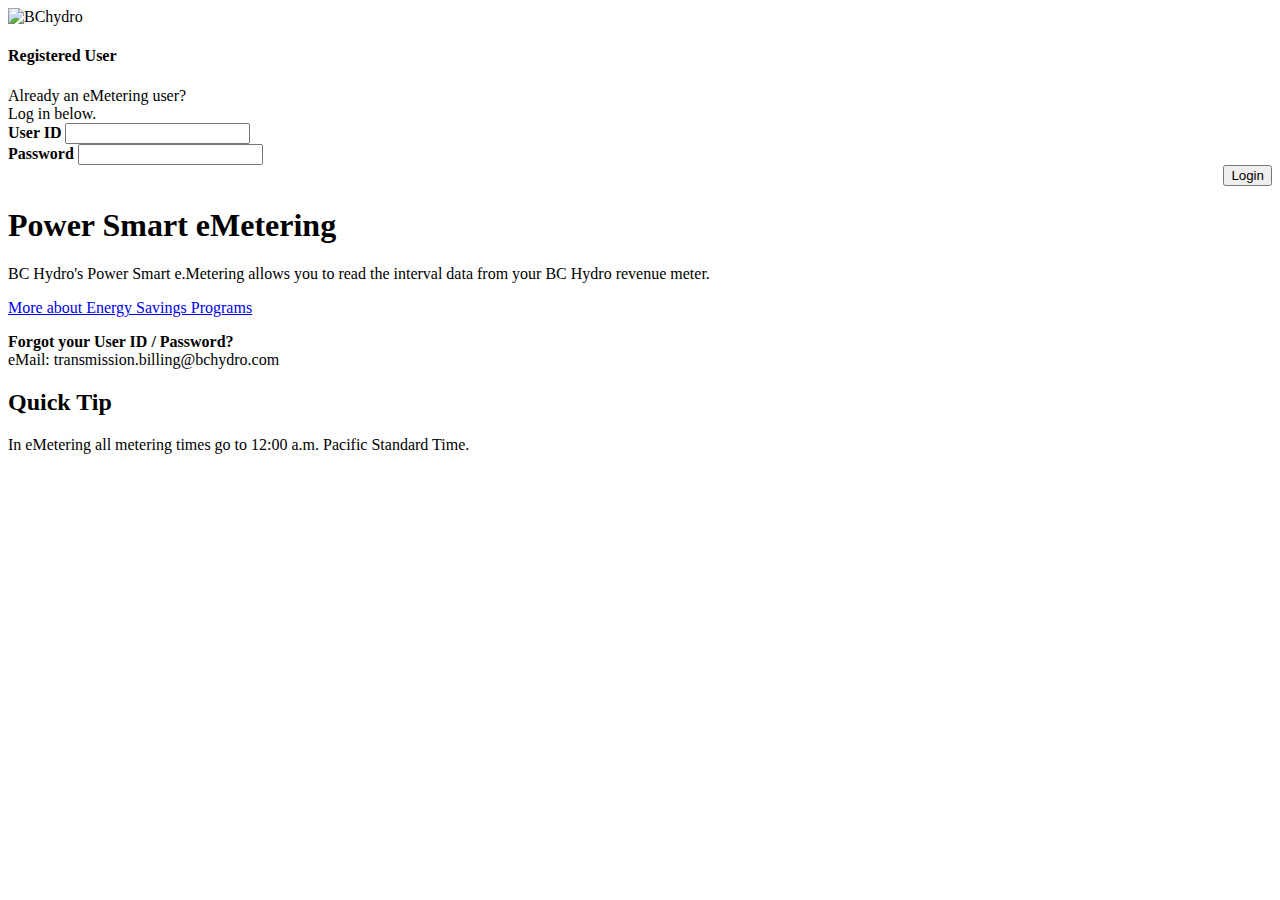
==== src/main/webapp/index.html @ ca958e97 "Initial add" ====
<html xmlns="http://www.w3.org/1999/xhtml" xml:lang="en" lang="en">

<head>
    <title>BC Hydro - eMetering</title>

    <meta http-equiv="Content-Type" content="text/html; charset=UTF-8" />
    <meta http-equiv="Content-Language" content="en-us" />
    <meta http-equiv="imagetoolbar" content="false" />
    <meta name="MSSmartTagsPreventParsing" content="true" />
    <meta name="robots" content="all" />
    <meta name="copyright" content="Copyright (c) 2008 BC Hydro" />

    <link rel="stylesheet" type="text/css" media="all" href="includes/css/interim_extranet_apps.css" />


    <script src="scripts/jquery-1.12.3.min.js" type="text/javascript">
    </script>


</head>

<body>
    <div id="container">
        <div id="header">
            <IMG alt=BChydro src="includes/img/BC_Hydro_logo.png">
        </div>
        <!-- /end #header -->

        <div id="bodyWrapper">
            <div id="sideBar">
                <div id="sideNav">
                    <h4>Registered User</h4>
                    <div class="sidebarstd">
                        Already an eMetering user?
                        <br /> Log in below.
                    </div>
                    <form method="POST" name="emeterLoginForm" id="emeterLoginForm" action="/">
                        <div class="sidebarstd">
                            <b>User ID</b>
                            <input type="text" name="UserID" id="UserID" />
                        </div>
                        <div class="sidebarstd">
                            <b>Password</b>
                            <input type="password" name="password" id="password" />
                        </div>
                        <div class="sidebarstd" align="right">
                            <!-- 		<input name="request" type="submit" class="submitCancel"
								id="ajax" value="Login" /><br />  -->
                            <!--                                                        <input type="button" id="loginButton" value="Login" onclick="callOtherDomain()" />-->
                            <input type="button" id="loginButton" value="Login" />

                            <br>
                        </div>
                        <input type="hidden" name="width" />
                        <input type="hidden" name="height" />
                        <input type="hidden" name="browser" />
                    </form>
                    <div id="demo"></div>
                </div>
            </div>
            <!-- /end #sideNav -->
        </div>
        <!-- /end #sideBar -->

        <div id="bcMain">
            <div id="bodyContent">
                <h1 style="text-transform: none;">Power Smart eMetering</h1>
                <div id="bcLeftCol">
                    <div id="Application">
                        <p>BC Hydro's Power Smart e.Metering allows you to read the interval data from your BC Hydro revenue meter.</p>
                        <p>
                            <a href="http://www.bchydro.com/powersmart/business.html">More
								about Energy Savings Programs</a>
                        </p>
                        <p>
                            <b>Forgot your User ID / Password?</b>
                            <br /> eMail: transmission.billing@bchydro.com
                            <br />
                    </div>
                    <!-- /end #Application -->
                </div>
                <div id="rightBar">
                    <div class="dialog">
                        <div class="hd">
                            <div class="c"></div>
                        </div>
                        <div class="bd">
                            <div class="c">
                                <div class="s">
                                    <h2>Quick Tip</h2>
                                    <p>In eMetering all metering times go to 12:00 a.m. Pacific Standard Time.</p>
                                </div>
                            </div>
                        </div>
                        <div class="ft">
                            <div class="c"></div>
                        </div>
                    </div>
                </div>
            </div>
            <!-- /end #bodyContent -->
        </div>
        <!-- /end #bcMain -->
    </div>
    <!-- /end #bodyWrapper -->
    </div>
</body>
<script>
    var form_data;
    $(document).ready(function () {
        $("#loginButton").click(function () {
            makeCorsRequest();
        });
    });

    //   
    // Create the XHR object.
    function createCORSRequest(method, url) {
        var xhr = new XMLHttpRequest();
        if ("withCredentials" in xhr) {
            // XHR for Chrome/Firefox/Opera/Safari.
            xhr.open(method, url, true);
        } else if (typeof XDomainRequest != "undefined") {
            // XDomainRequest for IE.
            xhr = new XDomainRequest();
            xhr.open(method, url);
        } else {
            // CORS not supported.
            xhr = null;
        }
        xhr.setRequestHeader('Access-Control-Request-Headers', 'origin, content-type, Accept');
        return xhr;
    }


    // Make the actual CORS request.
    function makeCorsRequest() {
        form_data = new FormData($('#emeterLoginForm')[0]);

        // All HTML5 Rocks properties support CORS.
        var url = 'https://kdcbchemdrweb2.bchydro.bc.ca/eMeterRestWebApi/api/DemandResponseIsUser';

        var xhr = createCORSRequest('POST', url);
        if (!xhr) {
            alert('CORS not supported');
            return;
        }

        // Response handlers.
        xhr.onload = function () {
            var text = xhr.responseText;
            alert('Response from CORS request to ' + text);
        };

        xhr.onerror = function () {
            alert('Woops, there was an error making the request.');
        };

        xhr.send(form_data);
    }
</script>

</html>
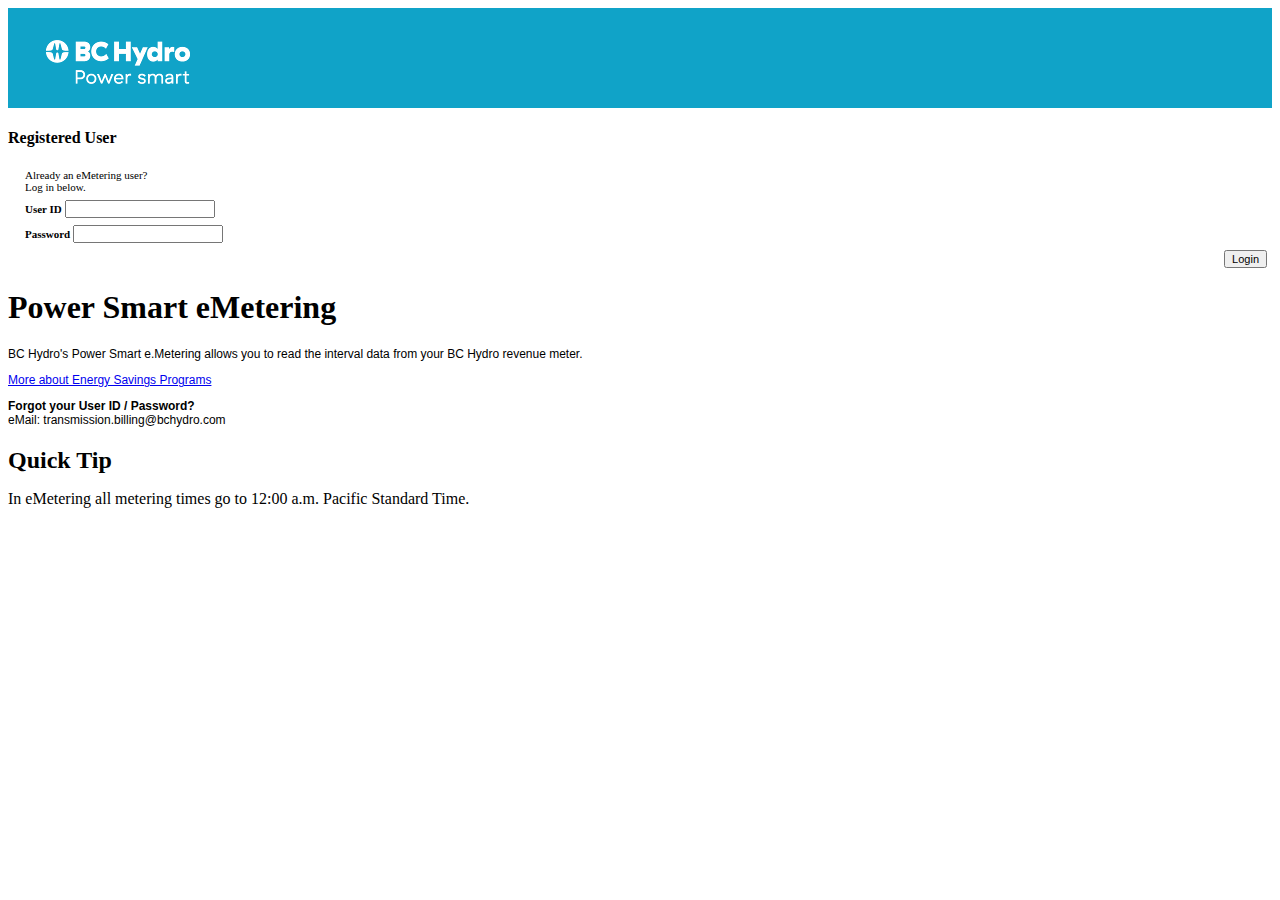
==== commit f4a96c31: "Working version - need clean up" ====
--- a/src/main/webapp/index.html
+++ b/src/main/webapp/index.html
@@ -3,15 +3,15 @@
 <head>
     <title>BC Hydro - eMetering</title>
 
-    <meta http-equiv="Content-Type" content="text/html; charset=UTF-8" />
-    <meta http-equiv="Content-Language" content="en-us" />
-    <meta http-equiv="imagetoolbar" content="false" />
-    <meta name="MSSmartTagsPreventParsing" content="true" />
-    <meta name="robots" content="all" />
-    <meta name="copyright" content="Copyright (c) 2008 BC Hydro" />
+    <meta http-equiv="Content-Type" content="text/html; charset=UTF-8"/>
+    <meta http-equiv="Content-Language" content="en-us"/>
+    <meta http-equiv="imagetoolbar" content="false"/>
+    <meta name="MSSmartTagsPreventParsing" content="true"/>
+    <meta name="robots" content="all"/>
+    <meta name="copyright" content="Copyright (c) 2008 BC Hydro"/>
 
-    <link rel="stylesheet" type="text/css" media="all" href="includes/css/interim_extranet_apps.css" />
-
+    <link rel="stylesheet" type="text/css" media="all" href="includes/css/interim_extranet_apps.css"/>
+    <link rel="stylesheet" type="text/css" media="all" href="includes/css/emeterloginpopup.css"/>
 
     <script src="scripts/jquery-1.12.3.min.js" type="text/javascript">
     </script>
@@ -20,144 +20,167 @@
 </head>
 
 <body>
-    <div id="container">
-        <div id="header">
-            <IMG alt=BChydro src="includes/img/BC_Hydro_logo.png">
-        </div>
-        <!-- /end #header -->
+<div id="container">
+    <div id="header">
+        <IMG alt=BChydro src="includes/img/BC_Hydro_logo.png">
+    </div>
+    <!-- /end #header -->
 
-        <div id="bodyWrapper">
-            <div id="sideBar">
-                <div id="sideNav">
-                    <h4>Registered User</h4>
+    <div id="bodyWrapper">
+        <div id="sideBar">
+            <div id="sideNav">
+                <h4>Registered User</h4>
+                <div class="sidebarstd">
+                    Already an eMetering user?
+                    <br/> Log in below.
+                </div>
+                <form method="POST" name="emeterLoginForm" id="emeterLoginForm" action="/">
                     <div class="sidebarstd">
-                        Already an eMetering user?
-                        <br /> Log in below.
+                        <b>User ID</b>
+                        <input type="text" name="UserID" id="UserID"/>
                     </div>
-                    <form method="POST" name="emeterLoginForm" id="emeterLoginForm" action="/">
-                        <div class="sidebarstd">
-                            <b>User ID</b>
-                            <input type="text" name="UserID" id="UserID" />
+                    <div class="sidebarstd">
+                        <b>Password</b>
+                        <input type="password" name="password" id="password"/>
+                    </div>
+                    <div class="sidebarstd" align="right">
+                        <input type="button" id="loginButton" value="Login"/>
+                        <br>
+                    </div>
+                    <!--<input type="hidden" name="width"/>-->
+                    <!--<input type="hidden" name="height"/>-->
+                    <!--<input type="hidden" name="browser"/>-->
+                </form>
+                <!-- The Modal -->
+                <div id="myModal" class="modal">
+
+                    <!-- Modal content -->
+                    <div class="modal-content">
+                        <div class="modal-header">
+                            <span class="close">×</span>
+                            <h2>Select Destination</h2>
                         </div>
-                        <div class="sidebarstd">
-                            <b>Password</b>
-                            <input type="password" name="password" id="password" />
+                        <div class="modal-body">
+                            <table>
+                                <tr>
+                                    <th><a href="http://w3t3:7002/emeter/adminLogin.html" class="modalbtn">eMeter</a></th>
+                                    <th><a href="http://google.com" class="modalbtn">Demand Response</a></th>
+                                </tr>
+                            </table>
                         </div>
-                        <div class="sidebarstd" align="right">
-                            <!-- 		<input name="request" type="submit" class="submitCancel"
-								id="ajax" value="Login" /><br />  -->
-                            <!--                                                        <input type="button" id="loginButton" value="Login" onclick="callOtherDomain()" />-->
-                            <input type="button" id="loginButton" value="Login" />
-
-                            <br>
-                        </div>
-                        <input type="hidden" name="width" />
-                        <input type="hidden" name="height" />
-                        <input type="hidden" name="browser" />
-                    </form>
-                    <div id="demo"></div>
-                </div>
-            </div>
-            <!-- /end #sideNav -->
-        </div>
-        <!-- /end #sideBar -->
-
-        <div id="bcMain">
-            <div id="bodyContent">
-                <h1 style="text-transform: none;">Power Smart eMetering</h1>
-                <div id="bcLeftCol">
-                    <div id="Application">
-                        <p>BC Hydro's Power Smart e.Metering allows you to read the interval data from your BC Hydro revenue meter.</p>
-                        <p>
-                            <a href="http://www.bchydro.com/powersmart/business.html">More
-								about Energy Savings Programs</a>
-                        </p>
-                        <p>
-                            <b>Forgot your User ID / Password?</b>
-                            <br /> eMail: transmission.billing@bchydro.com
-                            <br />
-                    </div>
-                    <!-- /end #Application -->
-                </div>
-                <div id="rightBar">
-                    <div class="dialog">
-                        <div class="hd">
-                            <div class="c"></div>
-                        </div>
-                        <div class="bd">
-                            <div class="c">
-                                <div class="s">
-                                    <h2>Quick Tip</h2>
-                                    <p>In eMetering all metering times go to 12:00 a.m. Pacific Standard Time.</p>
-                                </div>
-                            </div>
-                        </div>
-                        <div class="ft">
-                            <div class="c"></div>
+                        <div class="modal-footer">
+                            <h3>Modal Footer</h3>
                         </div>
                     </div>
                 </div>
+
             </div>
-            <!-- /end #bodyContent -->
         </div>
-        <!-- /end #bcMain -->
+        <!-- /end #sideNav -->
     </div>
-    <!-- /end #bodyWrapper -->
+    <!-- /end #sideBar -->
+
+    <div id="bcMain">
+        <div id="bodyContent">
+            <h1 style="text-transform: none;">Power Smart eMetering</h1>
+            <div id="bcLeftCol">
+                <div id="Application">
+                    <p>BC Hydro's Power Smart e.Metering allows you to read the interval data from your BC Hydro revenue
+                        meter.</p>
+                    <p>
+                        <a href="http://www.bchydro.com/powersmart/business.html">More
+                            about Energy Savings Programs</a>
+                    </p>
+                    <p>
+                        <b>Forgot your User ID / Password?</b>
+                        <br/> eMail: transmission.billing@bchydro.com
+                        <br/>
+                </div>
+                <!-- /end #Application -->
+            </div>
+            <div id="rightBar">
+                <div class="dialog">
+                    <div class="hd">
+                        <div class="c"></div>
+                    </div>
+                    <div class="bd">
+                        <div class="c">
+                            <div class="s">
+                                <h2>Quick Tip</h2>
+                                <p>In eMetering all metering times go to 12:00 a.m. Pacific Standard Time.</p>
+                            </div>
+                        </div>
+                    </div>
+                    <div class="ft">
+                        <div class="c"></div>
+                    </div>
+                </div>
+            </div>
+        </div>
+        <!-- /end #bodyContent -->
     </div>
+    <!-- /end #bcMain -->
+</div>
+<!-- /end #bodyWrapper -->
+</div>
 </body>
 <script>
-    var form_data;
+
+    // Get the modal
+    var modal = document.getElementById('myModal');
+
+    // Get the <span> element that closes the modal
+    var span = document.getElementsByClassName("close")[0];
+
+
     $(document).ready(function () {
+        modal.style.display = "none";
+
         $("#loginButton").click(function () {
-            makeCorsRequest();
+            var form_data = {
+                UserID: $("#UserID").val(),
+                password: $("#password").val()
+            };
+
+            $.ajax({
+                        type: "GET",
+                        url: 'http://localhost:8080/emetering/login',
+                        dataType: 'json',
+                        data: form_data
+                    })
+                    .done(function (data) {
+                        var parsed = data;
+                        console.log(parsed.Status +  " " + parsed.DR + " " + parsed.token);
+                        var status = parsed.Status;
+                        var dr = parsed.DR;
+                        if (status == 'OK' && dr == 'No') {
+                            alert("OK, DR No");
+                            //Check DR No w/o token. Direct to old eMeter ap.
+                            location.href = "http://w3t3:7002/emeter/adminLogin.html";
+                        }
+                        if (status == 'OK' && dr == 'Yes') {
+                            //Check DR yes w token. Show popup to give them option.
+                            alert("OK, DR yes");
+
+                        } else if (status == 'Bad password') {
+                            // DR no w/o token
+                            alert("Bad password");
+
+                        } else if (status == 'Error') {
+                            // DR no w/o token
+                            alert("Error");
+                        } else {
+                            //
+                            alert("else???");
+                        }
+                            modal.style.display = "block";
+                    });
+
+
+            return false; // keeps the page from not refreshing
         });
     });
 
-    //   
-    // Create the XHR object.
-    function createCORSRequest(method, url) {
-        var xhr = new XMLHttpRequest();
-        if ("withCredentials" in xhr) {
-            // XHR for Chrome/Firefox/Opera/Safari.
-            xhr.open(method, url, true);
-        } else if (typeof XDomainRequest != "undefined") {
-            // XDomainRequest for IE.
-            xhr = new XDomainRequest();
-            xhr.open(method, url);
-        } else {
-            // CORS not supported.
-            xhr = null;
-        }
-        xhr.setRequestHeader('Access-Control-Request-Headers', 'origin, content-type, Accept');
-        return xhr;
-    }
-
-
-    // Make the actual CORS request.
-    function makeCorsRequest() {
-        form_data = new FormData($('#emeterLoginForm')[0]);
-
-        // All HTML5 Rocks properties support CORS.
-        var url = 'https://kdcbchemdrweb2.bchydro.bc.ca/eMeterRestWebApi/api/DemandResponseIsUser';
-
-        var xhr = createCORSRequest('POST', url);
-        if (!xhr) {
-            alert('CORS not supported');
-            return;
-        }
-
-        // Response handlers.
-        xhr.onload = function () {
-            var text = xhr.responseText;
-            alert('Response from CORS request to ' + text);
-        };
-
-        xhr.onerror = function () {
-            alert('Woops, there was an error making the request.');
-        };
-
-        xhr.send(form_data);
-    }
 </script>
 
 </html>--- a/src/main/webapp/includes/css/interim_extranet_apps.css
+++ b/src/main/webapp/includes/css/interim_extranet_apps.css
@@ -0,0 +1,321 @@
+BODY {
+	HEIGHT: 400px
+}
+#header_project_points {
+	FONT-SIZE: 11px; COLOR: #000; PADDING-BOTTOM: 6px; TEXT-ALIGN: right; PADDING-TOP: 6px; PADDING-LEFT: 14px; MARGIN: 0px; PADDING-RIGHT: 6px
+}
+#header_project_points .upper {
+	TEXT-TRANSFORM: uppercase
+}
+#progress {
+	WIDTH: 185px; BORDER-BOTTOM: #ccc 0px dotted; PADDING-BOTTOM: 0px; PADDING-TOP: 0px; PADDING-LEFT: 0px; MARGIN: 0px; PADDING-RIGHT: 0px
+}
+#progress OL {
+	LIST-STYLE-TYPE: decimal; BACKGROUND: #fff; LIST-STYLE-POSITION: outside; PADDING-BOTTOM: 0px; PADDING-TOP: 0px; PADDING-LEFT: 0px; MARGIN: 0px; PADDING-RIGHT: 0px
+}
+#progress OL {
+	COLOR: #000
+}
+UL #progress OL LI A {
+	COLOR: #000
+}
+UL #progress OL LI.bcBold {
+	COLOR: #000
+}
+#progress OL LI {
+	BORDER-TOP: #ccc 0px dotted; PADDING-BOTTOM: 6px; PADDING-TOP: 6px; PADDING-LEFT: 0px; PADDING-RIGHT: 0px; TEXT-INDENT: 10px
+}
+DIV#progress OL LI A {
+	LIST-STYLE-TYPE: decimal; LIST-STYLE-POSITION: outside; MARGIN-LEFT: 28px; DISPLAY: block
+}
+#progress UL.bctier1 LI {
+	BACKGROUND: #fff
+}
+.sidebarstd2 {
+	MARGIN: 0px
+}
+#progress OL LI.sidebarstd2 {
+	COLOR: #999
+}
+#progress OL LI.bcBold {
+	COLOR: #000
+}
+DIV#progress OL LI.sidebarstd2 {
+	PADDING-BOTTOM: 6px; PADDING-TOP: 6px; PADDING-LEFT: 0px; MARGIN-LEFT: 28px; PADDING-RIGHT: 0px; TEXT-INDENT: 10px
+}
+#Application {
+	FONT-SIZE: 12px; FONT-FAMILY: Arial, Helvetica, sans-serif
+}
+#Application UL LI {
+	FONT-SIZE: 12px
+}
+#Application OL LI {
+	FONT-SIZE: 12px; LINE-HEIGHT: 150%
+}
+#Application .orangeBorder {
+	BORDER-TOP: #ed0c6e 2px solid; BORDER-RIGHT: #ed0c6e 2px solid; BORDER-BOTTOM: #ed0c6e 2px solid; COLOR: #333333; BORDER-LEFT: #ed0c6e 2px solid
+}
+#Application .orangeBorder UL {
+	
+}
+#Application .orangeBorder UL LI {
+	BACKGROUND: none transparent scroll repeat 0% 0%; LIST-STYLE-IMAGE: url(../../image/bullet_red.gif)
+}
+#Application .hr {
+	BORDER-TOP: #cccccc 1px solid; WIDTH: 100%
+}
+UNKNOWN {
+	DISPLAY: inline
+}
+#sideNav FORM INPUT {
+	FONT-SIZE: 11px; FONT-FAMILY: Arial, Helvetica, sans-serif
+}
+H2 {
+	MARGIN-BOTTOM: 10px
+}
+.searchbox {
+	FONT-SIZE: 11px; BORDER-TOP: #000066 1px solid; FONT-FAMILY: arial,helvetica,geneva,sans-serif; BORDER-RIGHT: #000066 1px solid; WIDTH: 100px; BORDER-BOTTOM: #000066 1px solid; COLOR: #000066; BORDER-LEFT: #000066 1px solid; BACKGROUND-COLOR: #e6f3f8
+}
+.inputbox {
+	FONT-SIZE: 11px; BORDER-TOP: #000066 1px solid; FONT-FAMILY: arial,helvetica,geneva,sans-serif; BORDER-RIGHT: #000066 1px solid; BORDER-BOTTOM: #000066 1px solid; COLOR: #000066; BORDER-LEFT: #000066 1px solid; BACKGROUND-COLOR: #e6f3f8
+}
+.submitbutt {
+	FONT-SIZE: 10px; BORDER-TOP: #000066 1px solid; FONT-FAMILY: arial,helvetica,geneva,sans-serif; BORDER-RIGHT: #000066 1px solid; BORDER-BOTTOM: #000066 1px solid; COLOR: #000066; BORDER-LEFT: #000066 1px solid; BACKGROUND-COLOR: #a5cd91
+}
+.submitbuttblue {
+	FONT-SIZE: 11px; BORDER-TOP: #006600 1px solid; FONT-FAMILY: arial,helvetica,geneva,sans-serif; BORDER-RIGHT: #006600 1px solid; BORDER-BOTTOM: #006600 1px solid; FONT-WEIGHT: bold; COLOR: #ffffff; PADDING-BOTTOM: 0px; PADDING-TOP: 0px; PADDING-LEFT: 3px; BORDER-LEFT: #006600 1px solid; PADDING-RIGHT: 3px; BACKGROUND-COLOR: #006600
+}
+.buttonSmall {
+	WIDTH: 70px
+}
+#Application .buttonSmall {
+	WIDTH: 70px
+}
+#Application .buttonssDisabled {
+	FONT-SIZE: 12px; BORDER-TOP: #ccc 1px solid; FONT-WEIGHT: bold; COLOR: #ffffff; PADDING-BOTTOM: 1px; TEXT-ALIGN: center; PADDING-TOP: 1px
+}
+DIV.arrow {
+	MARGIN-TOP: 11px
+}
+DIV.item {
+	FONT-SIZE: 12px; MARGIN-TOP: 8px; MARGIN-RIGHT: 5px
+}
+.blurb {
+	FONT-SIZE: 12px; MARGIN: 15px 15px 0px
+}
+.homepagelargetext {
+	FONT-SIZE: 12px; FONT-FAMILY: Verdana, Arial, Helvetica, sans-serif; COLOR: #333333; PADDING-BOTTOM: 3px; TEXT-ALIGN: left; PADDING-LEFT: 1px; PADDING-RIGHT: 1px
+}
+.homepagesmalltext {
+	FONT-SIZE: 11px; FONT-FAMILY: Verdana, Arial, Helvetica, sans-serif; COLOR: #333333; PADDING-BOTTOM: 3px; TEXT-ALIGN: left; PADDING-LEFT: 1px; PADDING-RIGHT: 1px
+}
+A.left {
+	TEXT-DECORATION: underline; COLOR: #333333
+}
+A.left:hover {
+	TEXT-DECORATION: underline; COLOR: #666666
+}
+A.residential {
+	TEXT-DECORATION: underline; COLOR: #339900
+}
+A.residential:hover {
+	TEXT-DECORATION: underline; COLOR: #336600
+}
+A.business {
+	TEXT-DECORATION: underline; COLOR: #3399cc
+}
+A.business:hover {
+	TEXT-DECORATION: underline; COLOR: #336699
+}
+.breadcrumb {
+	FONT-SIZE: 14px; FONT-WEIGHT: bold; COLOR: #000066; MARGIN: 8px 14px; BACKGROUND-COLOR: transparent
+}
+.breadcrumb A {
+	TEXT-DECORATION: none; COLOR: #000066
+}
+.breadcrumb A:hover {
+	TEXT-DECORATION: underline; COLOR: #000066
+}
+.breadcrumbsub {
+	COLOR: #4c98da; BACKGROUND-COLOR: transparent
+}
+.content {
+	MARGIN: 12px 22px
+}
+.xcontent {
+	MARGIN: 12px 22px
+}
+P.leftblurb {
+	FONT-SIZE: 11px; MARGIN: 2px 5px 16px 7px
+}
+.leftblurb P {
+	FONT-SIZE: 11px; MARGIN: 2px 5px 16px 7px
+}
+.leftquote {
+	FONT-SIZE: 16px; FONT-WEIGHT: bold; COLOR: #4c98da; MARGIN: 2px 10px; LINE-HEIGHT: 24px; BACKGROUND-COLOR: transparent
+}
+.sidenav {
+	BORDER-BOTTOM: #ccc 1px dotted
+}
+.sidenavbkg {
+	COLOR: #333333; BACKGROUND-COLOR: #dedede
+}
+.sidenavsubactive {
+	FONT-WEIGHT: bold; COLOR: #333333; DISPLAY: block; BACKGROUND-COLOR: #ffffff
+}
+DIV.sidenavcontainer {
+	FONT-SIZE: 11px; COLOR: #333333; PADDING-BOTTOM: 10px; PADDING-TOP: 5px; PADDING-LEFT: 17px; LINE-HEIGHT: 150%; PADDING-RIGHT: 10px
+}
+DIV.sidenavcontainer A {
+	COLOR: #333333
+}
+.sidebarbkg {
+	COLOR: #333333; BACKGROUND-COLOR: #dedede
+}
+.sidebarblurb {
+	FONT-SIZE: 10px; MARGIN: 5px
+}
+.sidebarstd P {
+	FONT-SIZE: 10px
+}
+.sidebarstd {
+	FONT-SIZE: 11px; MARGIN: 7px 5px 5px 17px
+}
+.sidebarstdNActive {
+	FONT-SIZE: 11px; COLOR: #999; MARGIN: 7px 5px 5px 17px
+}
+.section-sidebarstd {
+	FONT-SIZE: 11px; MARGIN: 2px 5px 16px 7px
+}
+.section-sidebarstd P {
+	FONT-SIZE: 11px
+}
+.level4 {
+	FONT-SIZE: 11px; BORDER-BOTTOM: #ccc 1px dotted; PADDING-LEFT: 10px
+}
+.level5 {
+	FONT-SIZE: 11px; BORDER-BOTTOM: #ccc 1px dotted; PADDING-LEFT: 20px
+}
+.level6 {
+	FONT-SIZE: 11px; PADDING-LEFT: 30px
+}
+.pad25 {
+	MARGIN: 25px 0px
+}
+.title {
+	FONT-SIZE: 16px; FONT-WEIGHT: bold
+}
+.smalltext {
+	FONT-SIZE: 11px
+}
+.whitetext {
+	COLOR: #ffffff
+}
+.redtext {
+	COLOR: #ff0000
+}
+.whitebold {
+	FONT-SIZE: 12px; FONT-FAMILY: arial,helvetica,geneva,sans-serif; FONT-WEIGHT: bold; COLOR: #ffffff
+}
+A.whitebold {
+	FONT-SIZE: 12px; FONT-FAMILY: arial,helvetica,geneva,sans-serif; FONT-WEIGHT: bold; COLOR: #ffffff
+}
+A.whitebold:hover {
+	FONT-SIZE: 12px; FONT-FAMILY: arial,helvetica,geneva,sans-serif; FONT-WEIGHT: bold; COLOR: #0033ff
+}
+A.whitebold:visited {
+	FONT-SIZE: 12px; FONT-FAMILY: arial,helvetica,geneva,sans-serif; FONT-WEIGHT: bold; COLOR: #000099
+}
+.headingtitle {
+	FONT-SIZE: 12px; FONT-FAMILY: arial,helvetica,geneva,sans-serif; FONT-WEIGHT: bold; COLOR: #333333; PADDING-BOTTOM: 5px; PADDING-TOP: 5px; PADDING-LEFT: 5px; DISPLAY: block; PADDING-RIGHT: 5px; BACKGROUND-COLOR: #cccccc
+}
+.contentcell {
+	FONT-SIZE: 12px; FONT-FAMILY: arial,helvetica,geneva,sans-serif; FONT-WEIGHT: normal; COLOR: #000066; MARGIN: 4px 10px
+}
+.contentcell2 {
+	FONT-SIZE: 12px; FONT-FAMILY: arial,helvetica,geneva,sans-serif; FONT-WEIGHT: bold; COLOR: #ffffff; MARGIN: 2px
+}
+.contentcell2 A {
+	COLOR: #ffffff
+}
+.contentcell3 {
+	FONT-SIZE: 12px; FONT-FAMILY: arial,helvetica,geneva,sans-serif; FONT-WEIGHT: normal; COLOR: #333333; MARGIN: 2px
+}
+.contentcell4 {
+	FONT-SIZE: 12px; FONT-FAMILY: arial,helvetica,geneva,sans-serif; FONT-WEIGHT: bold; COLOR: #333333; MARGIN: 2px
+}
+.contentcell5 {
+	FONT-SIZE: 12px; FONT-FAMILY: arial,helvetica,geneva,sans-serif; FONT-WEIGHT: bold; COLOR: #000066; MARGIN: 2px
+}
+.contentcell6 {
+	FONT-SIZE: 12px; FONT-FAMILY: arial,helvetica,geneva,sans-serif; FONT-WEIGHT: normal; COLOR: #333333; MARGIN: 2px
+}
+.contentcell7 {
+	FONT-SIZE: 12px; FONT-FAMILY: arial,helvetica,geneva,sans-serif; FONT-WEIGHT: normal; COLOR: #ffffff; MARGIN: 4px 5px
+}
+.contentcell8 {
+	FONT-SIZE: 12px; FONT-FAMILY: arial,helvetica,geneva,sans-serif; FONT-WEIGHT: normal; COLOR: #333333; MARGIN: 2px
+}
+.contentcell9 {
+	FONT-SIZE: 12px; MARGIN: 2px; BACKGROUND-COLOR: #e6f3f8
+}
+.table1 {
+	BACKGROUND-COLOR: #cccccc
+}
+.contentb {
+	MARGIN: 10px
+}
+.contentc {
+	MARGIN: 5px
+}
+.contentd {
+	MARGIN: 15px
+}
+.buttpad {
+	MARGIN: 1px 0px 0px 1px
+}
+.section-body {
+	MARGIN: 5px 5px 5px 10px
+}
+.popup {
+	MARGIN: 0px
+}
+.popupheader {
+	HEIGHT: 15px
+}
+.popupfooter {
+	FONT-SIZE: 11px; HEIGHT: 15px; FONT-FAMILY: arial,helvetica,geneva,sans-serif; FONT-WEIGHT: normal; COLOR: #ffffff; PADDING-LEFT: 5px
+}
+.errormsg {
+	FONT-WEIGHT: bold; COLOR: #ff0000
+}
+#flashcontent {
+	WIDTH: 374px; POSITION: relative; MARGIN-TOP: 10px
+}
+#galleryMessage {
+	HEIGHT: 63px; WIDTH: 310px; BACKGROUND-IMAGE: url(/galleries/images/global/download_flash_background.png); BACKGROUND-REPEAT: no-repeat; POSITION: absolute; TEXT-ALIGN: center; LEFT: 30px; TOP: 50px
+}
+.message {
+	BORDER-TOP: #a6cced 1px solid; BORDER-RIGHT: #a6cced 1px solid; BORDER-BOTTOM: #a6cced 1px solid; BORDER-LEFT: #a6cced 1px solid; BACKGROUND-COLOR: #dbeaf8
+}
+.orangeBorder {
+	BORDER-TOP: #ed0c6e 2px solid; BORDER-RIGHT: #ed0c6e 2px solid; BACKGROUND-REPEAT: no-repeat; BORDER-BOTTOM: #ed0c6e 2px solid; COLOR: #000; BORDER-LEFT: #ed0c6e 2px solid
+}
+.orangeBorder UL LI {
+	BACKGROUND: none transparent scroll repeat 0% 0%; LIST-STYLE-IMAGE: url(../../image/bullet_red.gif)
+}
+#sideNav UL LI.highlighted {
+	PADDING-BOTTOM: 0px
+}
+#sideNav UL UL {
+	MARGIN-TOP: 6px
+}
+
+DIV#header {
+	HEIGHT: 90px; BACKGROUND: #10A3C8; PADDING-BOTTOM: 0px; PADDING-TOP: 10px; PADDING-LEFT: 20px; PADDING-RIGHT: 10px; background-clip: border-box; background-origin: padding-box; background-size: auto auto
+}
+
+#bodyWrapper #bcExtra {
+	HEIGHT: 10px; BACKGROUND: #10A3C8; PADDING-BOTTOM: 5px; PADDING-TOP: 5px; PADDING-LEFT: 10px; CLEAR: both; DISPLAY: block; PADDING-RIGHT: 10px
+}
+
--- a/src/main/webapp/includes/css/emeterloginpopup.css
+++ b/src/main/webapp/includes/css/emeterloginpopup.css
@@ -0,0 +1,101 @@
+/* The Modal (background) */
+
+.modal {
+    display: none;
+    /* Hidden by default */
+    position: fixed;
+    /* Stay in place */
+    z-index: 1;
+    /* Sit on top */
+    padding-top: 100px;
+    /* Location of the box */
+    left: 0;
+    top: 0;
+    width: 100%;
+    /* Full width */
+    height: 100%;
+    /* Full height */
+    overflow: auto;
+    /* Enable scroll if needed */
+    background-color: rgb(0, 0, 0);
+    /* Fallback color */
+    background-color: rgba(0, 0, 0, 0.4);
+    /* Black w/ opacity */
+}
+/* Modal Content */
+
+.modal-content {
+    position: relative;
+    background-color: #fefefe;
+    margin: auto;
+    padding: 0;
+    border: 1px solid #888;
+    width: 50%;
+    box-shadow: 0 4px 8px 0 rgba(0, 0, 0, 0.2), 0 6px 20px 0 rgba(0, 0, 0, 0.19);
+    -webkit-animation-name: animatetop;
+    -webkit-animation-duration: 0.4s;
+    animation-name: animatetop;
+    animation-duration: 0.4s
+}
+/* Add Animation */
+
+@-webkit-keyframes animatetop {
+    from {
+        top: -300px;
+        opacity: 0
+    }
+    to {
+        top: 0;
+        opacity: 1
+    }
+}
+
+@keyframes animatetop {
+    from {
+        top: -300px;
+        opacity: 0
+    }
+    to {
+        top: 0;
+        opacity: 1
+    }
+}
+/* The Close Button */
+
+.close {
+    color: white;
+    float: right;
+    font-size: 28px;
+    font-weight: bold;
+}
+
+.close:hover,
+.close:focus {
+    color: #000;
+    text-decoration: none;
+    cursor: pointer;
+}
+
+.modal-header {
+    padding: 2px 16px;
+    background-color: #5cb85c;
+    color: white;
+}
+
+.modal-body {
+    padding: 2px 16px;
+}
+
+.modal-footer {
+    padding: 2px 16px;
+    background-color: #5cb85c;
+    color: white;
+}
+
+a.modalbtn {
+    -webkit-appearance: button;
+    -moz-appearance: button;
+    appearance: button;
+    text-decoration: none;
+    color: initial;
+}